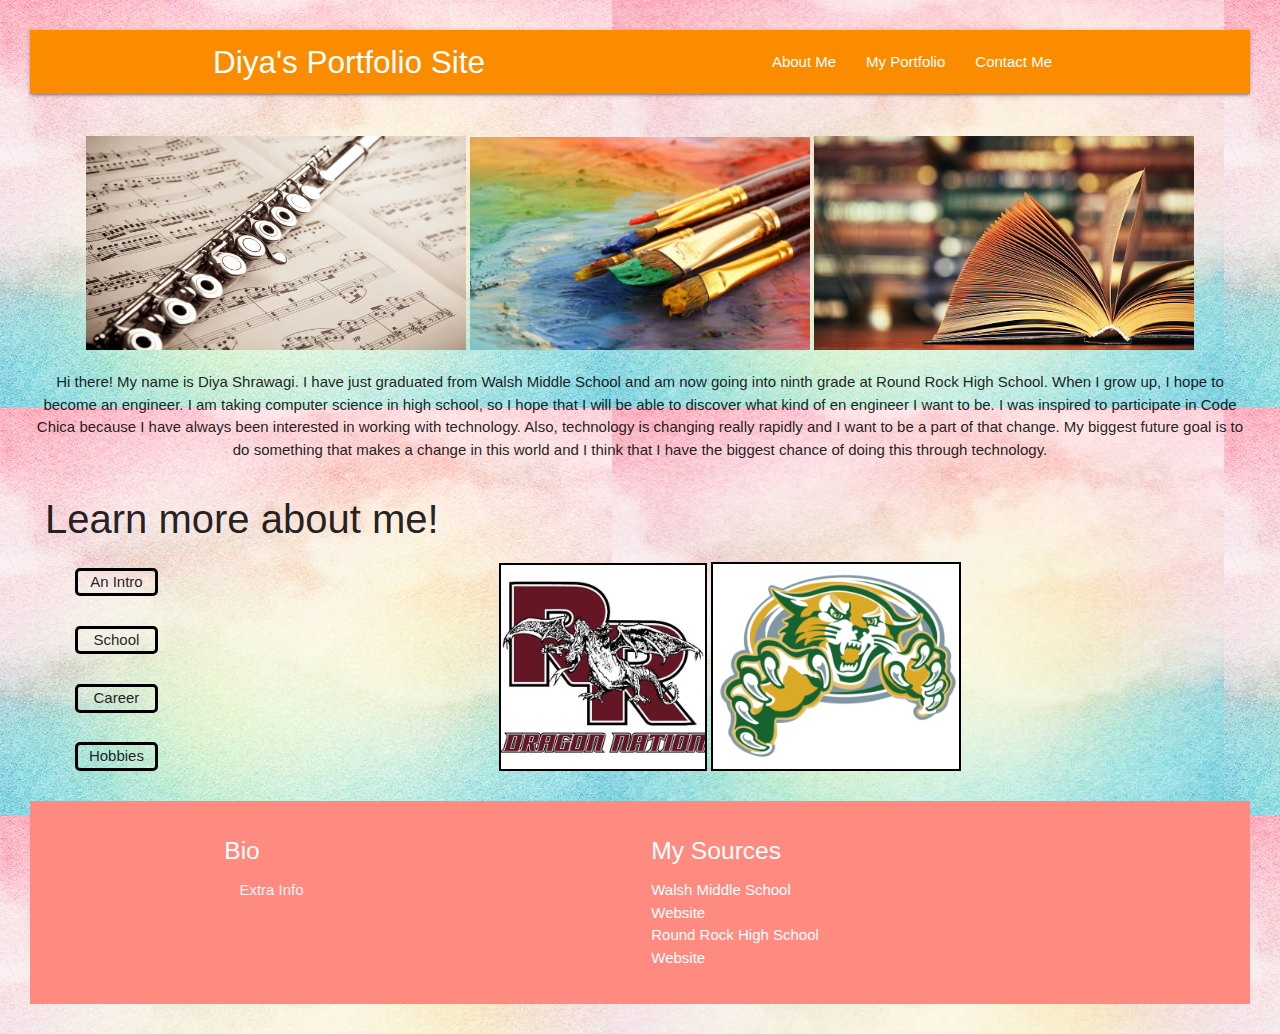
==== index.html @ 4ffb0d51 "Initial commit" ====
<!DOCTYPE html>
<html lang="en"> 
<head>
    <meta charset="UTF-8">
    <meta name="viewport" content="width=device-width, initial-scale=1.0">
    <meta http-equiv="X-UA-Compatible" content="ie=edge">
    <link href="https://fonts.googleapis.com/icon?family=Material+Icons" rel="stylesheet">
    <link rel="stylesheet" href="https://cdnjs.cloudflare.com/ajax/libs/materialize/1.0.0/css/materialize.min.css">

    <link rel="stylesheet" href="style.css">

    <script defer src="main.js"></script>

    <link rel="apple-touch-icon" sizes="57x57" href="/apple-icon-57x57.png">
    <link rel="apple-touch-icon" sizes="60x60" href="/apple-icon-60x60.png">
    <link rel="apple-touch-icon" sizes="72x72" href="/apple-icon-72x72.png">
    <link rel="apple-touch-icon" sizes="76x76" href="/apple-icon-76x76.png">
    <link rel="apple-touch-icon" sizes="114x114" href="/apple-icon-114x114.png">
    <link rel="apple-touch-icon" sizes="120x120" href="/apple-icon-120x120.png">
    <link rel="apple-touch-icon" sizes="144x144" href="/apple-icon-144x144.png">
    <link rel="apple-touch-icon" sizes="152x152" href="/apple-icon-152x152.png">
    <link rel="apple-touch-icon" sizes="180x180" href="/apple-icon-180x180.png">
    <link rel="icon" type="image/png" sizes="192x192"  href="/android-icon-192x192.png">
    <link rel="icon" type="image/png" sizes="32x32" href="/favicon-32x32.png">
    <link rel="icon" type="image/png" sizes="96x96" href="/favicon-96x96.png">
    <link rel="icon" type="image/png" sizes="16x16" href="/favicon-16x16.png">
    <link rel="manifest" href="/manifest.json">
    <meta name="msapplication-TileColor" content="#ffffff">
    <meta name="msapplication-TileImage" content="/ms-icon-144x144.png">
    <meta name="theme-color" content="#ffffff">

    <title>Student Showcase</title>

</head>
<body>
<!-- NAV BAR SECTION -->
    <nav class="orange darken-1" role="navigation">
        <div class="nav-wrapper container"><a id="logo-container" href="#" class="brand-logo">Diya's Portfolio Site</a>
            <ul class="right hide-on-med-and-down">
                <li><a href="index.html">About Me</a></li>
                <li><a href="portfolio.html">My Portfolio</a></li>
                <li><a href="contactMe.html">Contact Me</a></li>
            </ul>
    
            <ul id="nav-mobile" class="sidenav">
                <li><a href="index.html">About Me</a></li>
                <li><a href="portfolio.html">My Portfolio</a></li>
                <li><a href="contactMe.html">Contact Me</a></li>
            </ul>


            <a href="#" data-target="nav-mobile" class="sidenav-trigger"><i class="material-icons">menu</i></a>
        </div>
    </nav>
<!-- MAIN SECTION -->
<main>
    <h1></h1>

    
    <!-- BIO SECTION -->
    <div class="bioWrapper">
    <p>
        <img src="flute.jpg" width=380px alt="bioPic" class="bioPic">
        <img src="painting.jpg" width=340px alt="bioPic" class="bioPic">
        <img src="reading.jpg" width=380px alt="bioPic" class="bioPic">
    </p>
        <p>Hi there! My name is Diya Shrawagi. I have just graduated from Walsh Middle School and am now going 
           into ninth grade at Round Rock High School. When I grow up, I hope to become an engineer. I am taking 
           computer science in high school, so I hope that I will be able to discover what kind of en engineer I 
           want to be. I was inspired to participate in Code Chica because I have always been interested in 
           working with technology. Also, technology is changing really rapidly and I want to be a part of that change. My 
           biggest future goal is to do something that makes a change in this world and I think that I have the 
           biggest chance of doing this through technology.  
    </div>
    
    <!-- BUTTON SECTION -->
        <div class="buttonWrapper">
            <h2>Learn more about me!</h2>
            <p id="portfoliopic">
                <img src="portfoliopic.jpeg" width=208px style="border:2px solid black">
                <img src="portfoliopic2.jpeg" width=250px style="border:2px solid black">
            </p>
            <div class="button" id="btn1">An Intro</div>
            <p id="name"></p>

            <div class="button" id="btn2">School</div>
            <p id="school"></p>

            <div class="button" id="btn3">Career</div>
            <p id="career"></p>

            <div class="button" id="btn4">Hobbies</div>
            <p id="hobbies"></p>

        </div>

    </main>

<!-- FOOTER SECTION -->
    <footer class="page-footer red accent-1">
        <div class="container">
        <div class="row">
            <div class="col l6 s12">
                <h5 class="white-text">Bio</h5>
                <p id="extrainfo" class="grey-text text-lighten-4">Extra Info</p>
            </div>
            <div class="col l3 s12">
                <h5 class="white-text">My Sources</h5>
                <ul>
                    <li><a class="white-text" href="https://walsh.roundrockisd.org/">Walsh Middle School Website</a></li>
                    <li><a class="white-text" href="https://rrhs.roundrockisd.org/">Round Rock High School Website</a></li>
                </ul>
            </div>
        </div>
        </div>
    </footer>
</body>
</html>
---- style.css ----
body {
    display: flex;
    min-height: 100vh;
    flex-direction: column;
    padding: 2em;
    background-image: url(background.jpg)
}

main {
flex: 1 0 auto;
}

div.buttonWrapper {
    margin: 1em;
}

div.button {
    border: 3px solid black;
    border-radius: 5px;
    margin: 2.5%;
    width: 7%;
    height: 7%;
    text-align: center;
}

div.button:hover {
    background-color: purple;
    color: white;
}

h2 {
    font-size: 40px;
}

p {
    text-align: center
}

#portfoliopic {
    margin-bottom: -240px;
    margin-left: 180px;
}

#notextalign {
    text-align: left
}

#extrainfo {
    margin-left: -310px
}
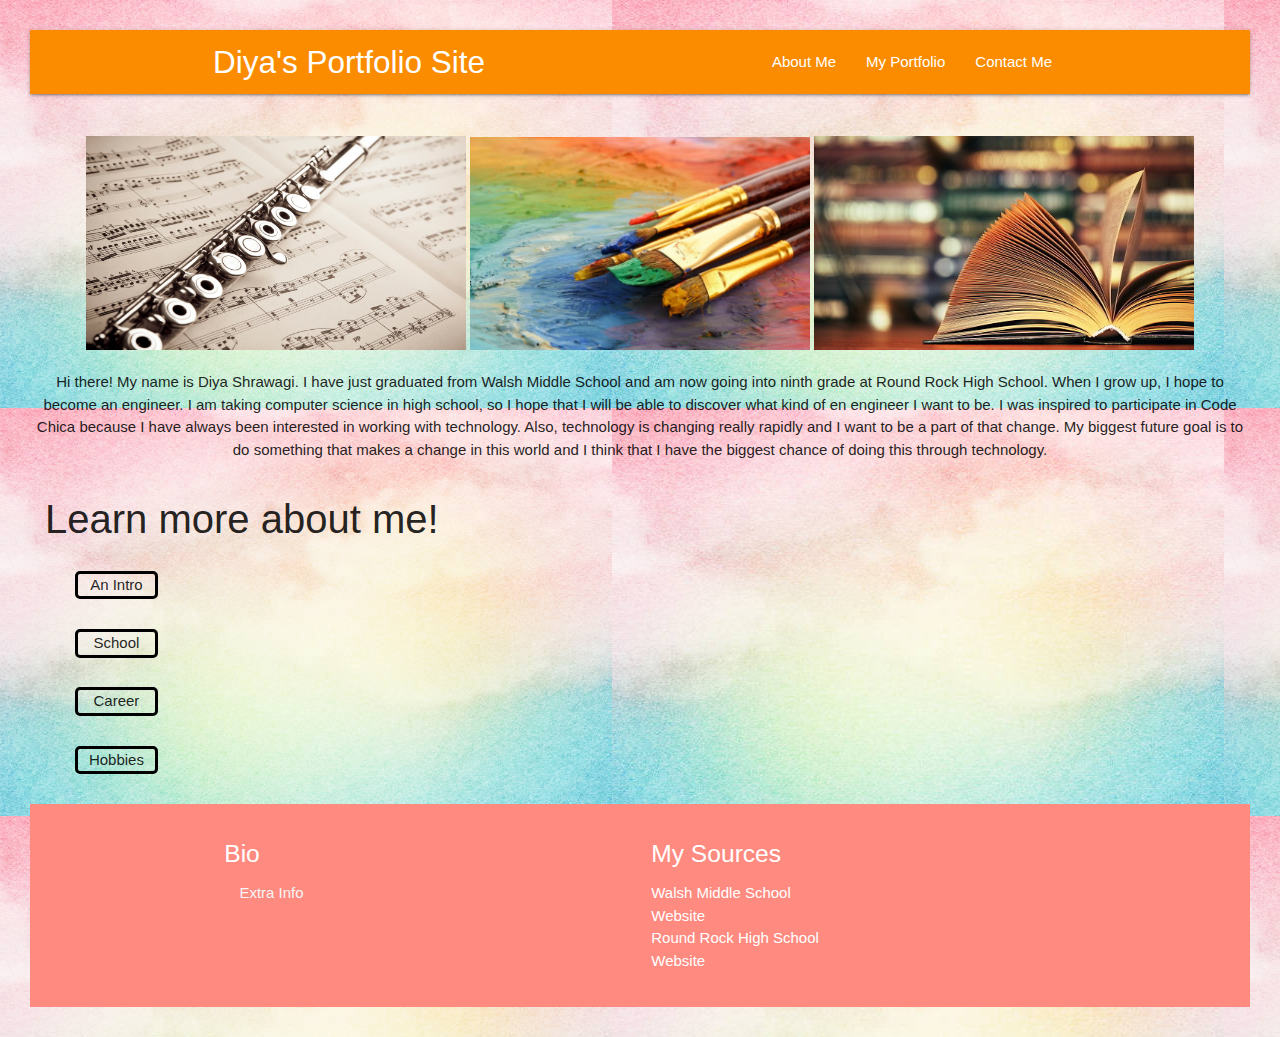
==== commit b0cf8375: "Removed images" ====
--- a/index.html
+++ b/index.html
@@ -76,10 +76,6 @@
     <!-- BUTTON SECTION -->
         <div class="buttonWrapper">
             <h2>Learn more about me!</h2>
-            <p id="portfoliopic">
-                <img src="portfoliopic.jpeg" width=208px style="border:2px solid black">
-                <img src="portfoliopic2.jpeg" width=250px style="border:2px solid black">
-            </p>
             <div class="button" id="btn1">An Intro</div>
             <p id="name"></p>
 
@@ -115,4 +111,4 @@
         </div>
     </footer>
 </body>
-</html>+</html>
